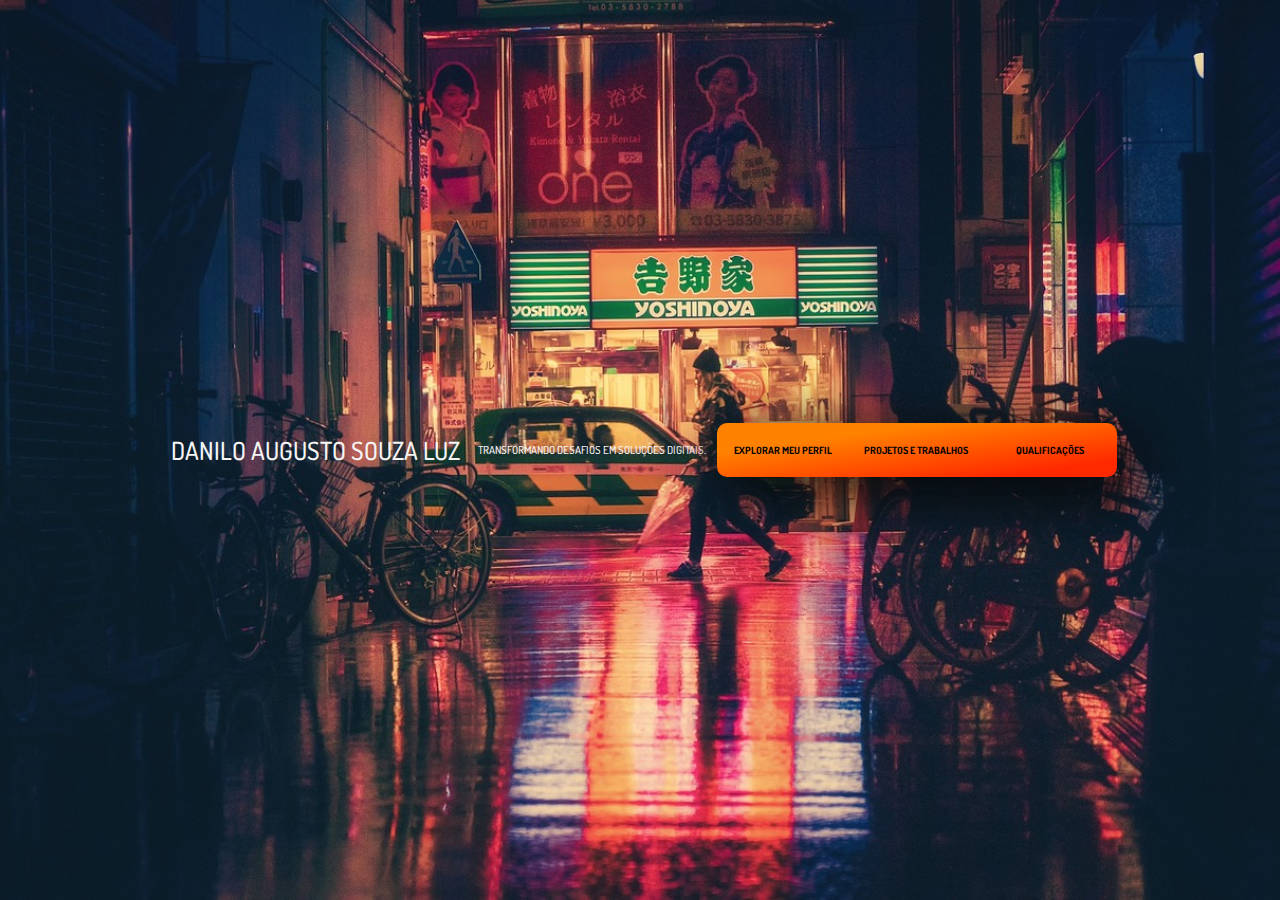
==== Index.html @ 6730cfc3 "PortifolioV1" ====
<html lang="pt-BR">
<head>
    <meta charset="UTF-8">
    <meta name="viewport" content="width=device-width, initial-scale=1.0">
    <link rel="stylesheet" href="css/index.css">
    <title>Danilo Augusto Souza Luz</title>
</head>
<body>
    <div class="dizeres">
        <h3>Danilo Augusto Souza Luz</h3>
        <p>transformando desafios em soluções digitais.</p>
    </div>
    <div class="buttons">
        <a href="Perfil.html">Explorar meu Perfil</a>
        <a href="Projetos.html">Projetos e Trabalhos</a>
        <a href="Qualificacoes.html">Qualificações</a>
    </div>
</body>
</html>
---- css/index.css ----
@import url('https://fonts.googleapis.com/css2?family=Dosis:wght@200..800&family=Poppins:ital,wght@0,100;0,200;0,300;0,400;0,500;0,600;0,700;0,800;0,900;1,100;1,200;1,300;1,400;1,500;1,600;1,700;1,800;1,900&display=swap');
body{
    margin: 0px;
    padding: 0px;
    background-image: url('/img/japan-2014618_1280.jpg');
    background-size: cover;
    background-position: center;
    background-repeat: no-repeat;
    height: 100vh;
    display: flex;
    justify-content: center;
    align-items: center;
}

/*  section 1   */
.dizeres{
    display: flex;
    flex-direction: row;
    justify-content: center;
    align-items: center;
}
.dizeres h3{
    margin: 7px;
    align-items: center;
    font-size: 25px;
    font-family: "Dosis", sans-serif;
    font-weight: 500;
    text-transform: uppercase;
    color: whitesmoke;
}

.dizeres p{
    margin: 11px;
    align-items: center;
    font-size: 11px;
    font-family: "Dosis", sans-serif;
    font-weight: 500;
    text-transform: uppercase;
    color: whitesmoke;
}

.buttons{
    height: auto;
    width: 400px;
    background-image: linear-gradient(to top left, #ff2900 15%, #ff8100 72%);
    display: flex;
    flex-direction: row;
    justify-content: space-around;
    align-items: center;
    border-radius: 10px;
    box-shadow: 15px 15px 60px 5px rgb(7, 7, 7);
}

.buttons a{
    display: flex;
    flex-direction: row;
    justify-content: center;
    align-items: center;
    width: 100%;
    height: 50px;
    text-decoration: none;
    color: black;
    font-family: "Dosis", sans-serif;
    font-weight: 700;
    text-transform: uppercase;
    font-size: 10px;
    padding: 2px;
} 

.buttons a:hover{
    display: flex;
    flex-direction: row;
    justify-content: center;
    align-items: center;
    border-radius: 7px;
    width: 100%;
    text-decoration: none;
    color: whitesmoke;
    background-color: rgba(0,0,0, 0.9);
    font-family: "Dosis", sans-serif;
    font-weight: 600;
    text-transform: uppercase;
    font-size: 12px;
} 


/*  section 2   */
.container-main{
    display: flex;
    flex-direction: row;
    width: 900px;
    height: 720px;
    border-radius: 20px;
    background-color: white;
}

.info-1{
    width: 50%;
    height: 100%;
    background-image: linear-gradient(to top left, #ff2900 15%, #ff8100 72%);
    display: flex;
    flex-direction: column;
    justify-content: center;
    align-items: center;
    border-radius: 10px;
}

.img-foto{
    width: 200px;
    height: 200px;
    border-radius: 50%;
    border: 3px solid whitesmoke;
}
.img-foto img{
    width: 100%;
}
.info-2{
    width: 50%;
    height: auto;
    display: flex;
    flex-direction: row;
    justify-content: center;
    align-items: center;
    background-color: #c1c4c1;
    border-radius: 10px;
}

.texto-perfil{
    display: flex;
    flex-direction: column;
    justify-content: center;
    align-items: center;
    width: 55%;
    height: 80%;
    box-shadow: 15px 15px 60px 5px rgb(104, 99, 97);
    border-radius: 15px;
    padding: 53px;

}
.texto-perfil h3{
    font-family: "Dosis", sans-serif;
    font-size: 22px;
}
.texto-perfil p{
    font-family: "Dosis", sans-serif;
    font-weight: 600;
    font-size: 12px;
}

.informacoesPessoais{
    font-family: "Dosis", sans-serif;
    color: whitesmoke;
    background-color: black;
    padding: 2px;
    font-size: 12px;
    text-transform: uppercase;
    display: flex;
    flex-direction: row;
    justify-content: center;
    width: 200px;
    font-weight: 500;
    box-shadow: -2px -2px 5px rgba(0, 0, 0, 0.3);
}

.info-2 .voltar{
    text-decoration: none;
    font-family: "Dosis", sans-serif;
    color: black;
    text-transform: uppercase;
    font-size: 11px;
    font-weight: 800;
    margin-left: 70%;
    margin-top: 10px;
    margin-bottom: 15px;

}

.info-2 .voltar:hover{
    text-decoration: none;
    font-family: "Dosis", sans-serif;
    background-color: rgba(0,0,0, 0.9);
    transition: 0.7s;
    padding: 9px;
    color: whitesmoke;
    text-transform: uppercase;
    font-size: 11px;
    font-weight: 800;   
}
/*  Perfil */
.nome{
    font-family: "Dosis", sans-serif;
    color: black;
    text-transform: uppercase;
    font-size: 16px;
}

/*  INFO - CONTATOS */ 
.ContatosH2{
    font-family: "Dosis", sans-serif;
    color: whitesmoke;
    background-color: black;
    padding: 2px;
    font-size: 12px;
    text-transform: uppercase;
    display: flex;
    flex-direction: row;
    justify-content: center;
    width: 200px;
    font-weight: 500;
    box-shadow: -2px -2px 5px rgba(0, 0, 0, 0.3);
}
.contatos{
    display: flex;
    flex-direction: column;
    justify-content: space-around;
    align-items: flex-start;
}

/* OBJETO TELEFONE */
.tel{
    font-family: "Dosis", sans-serif;
    color: fffaf2;
    background-color: black;
    padding: 1px;
    text-transform: uppercase;
    font-size: 11px;
    border-radius: 3px;
    margin-right: 8px;
}
.paragrafo-tel{
    display: flex;
    flex-direction: row;
    justify-content: center;
    align-items: center;
}
.whatsapp{
    width: 16px;
    height: 16px;
    margin-left: 4px;
}

.whatsapp:hover{
    width: 13px;
    height: 13px;
    margin-left: 3px;
    padding: 2px;
    border: 1px solid #8c867e;
    border-radius: 5px;
}
/* ---------------------------------------- */



/* OBJETO EMAIL */
.email{
    font-family: "Dosis", sans-serif;
    color: fffaf2;
    background-color: black;
    padding: 1px;
    text-transform: uppercase;
    font-size: 11px;
    border-radius: 3px;
    margin-right: 8px;
}

.email-icon{
    width: 18px;
    height: 18px;
    margin-left: 4px;
}

.email-icon:hover{
    width: 16px;
    height: 16px;
    margin-left: 2px;
    padding: 2px;
    border: 1px solid #8c867e;
    border-radius: 5px;
}

.paragrafo-email{
    display: flex;
    flex-direction: row;
    justify-content: center;
    align-items: center;

}
/* ---------------------------------------- */


/* OBJETO LINKEDIN */
.linkedin{
    font-family: "Dosis", sans-serif;
    color: fffaf2;
    background-color: black;
    padding: 2px;
    text-transform: uppercase;
    font-size: 11px;
    border-radius: 3px;
}
.linkedin-Link{
    font-family: "Dosis", sans-serif;
    color: black;
    padding: 4px;
    text-transform: uppercase;
    font-size: 11px;
    text-decoration: none;
    border-radius: 3px;
}
.linkedin-Link:hover{
    font-family: "Dosis", sans-serif;
    font-weight: 600;
    color: black;
    border: 1px solid #8c867e;
    padding: 2px;
    margin: 2px;
    text-transform: uppercase;
    font-size: 11px;
    text-decoration: none;
    border-radius: 3px;
}

/* ---------------------------------------- */

/* OBJETO GITHUB    */
.github{
    font-family: "Dosis", sans-serif;
    color: fffaf2;
    background-color: black;
    padding: 2px;
    text-transform: uppercase;
    font-size: 11px;
    border-radius: 3px;
}
.github-link{
    font-family: "Dosis", sans-serif;
    color: black;
    padding: 4px;
    text-transform: uppercase;
    font-size: 11px;
    text-decoration: none;
    border-radius: 3px;
}
.github-link:hover{
    font-family: "Dosis", sans-serif;
    font-weight: 600;
    color: black;
    border: 1px solid #8c867e;
    padding: 2px;
    margin: 2px;
    text-transform: uppercase;
    font-size: 11px;
    text-decoration: none;
    border-radius: 3px;
}

/*  PÁGINA DE PROJETOS  #############################  */
/*  CONTAINER INFO 1  */
.container-info1{
        width: 200px;
        height: 200px;
        border-radius: 10px;
}
.container-info1 h3{
    font-family: "Dosis", sans-serif;
    color: black;
    text-transform: uppercase;
    font-size: 16px;
    box-shadow: -52px -37px 28px rgba(173, 56, 10, 0.7);
    padding: 6px;
}
.ProjetoEquilibrio{
    display: flex;
    flex-direction: column;
    justify-content: center;
    align-items: flex-start;
    width: 50%;
    height: auto;
    padding: 22px;
    border-radius: 10px;
    margin-bottom: 65px;
    box-shadow: 3px 1px 29px 15px rgb(223, 69, 9);
}
.ProjetoEquilibrio h4{
    font-family: "Dosis", sans-serif;
    color: black;
    text-transform: uppercase;
    font-size: 13px;
    padding: 5px;
    box-shadow: -8px -8px 15px rgba(83, 65, 58, 0.6);
}
.ProjetoEquilibrio .descricao{
    font-family: "Dosis", sans-serif;
    color: whitesmoke;
    text-transform: uppercase;
    font-size: 11px; 
    font-weight: 600;
}
.separador{
    background-color: black;
    padding-left: 2px;
    padding-right: 2px;
    border-radius: 5px;
    margin-right: 2px;
    display: flex;
    flex-direction: column;
    justify-content: center;
    margin-bottom: 5px;
    margin-top: 2px

}
.linkgit{
    text-decoration: none;
    font-family: "Dosis", sans-serif;
    color: black;
    text-transform: uppercase;
    font-size: 11px; 
    font-weight: 700;
}
.linkgit:hover{
    text-decoration: none;
    font-family: "Dosis", sans-serif;
    color: whitesmoke;
    background-color: rgba(0,0,0, 0.9);
    padding: 4px;
    text-transform: uppercase;
    font-size: 11px; 
    font-weight: 700;
    transition: 0.8s;
}



/*  CONTAINER INFO 2  projetos*/
.info-2-projeto .voltar{
    text-decoration: none;
    font-family: "Dosis", sans-serif;
    color: whitesmoke;
    text-transform: uppercase;
    font-size: 11px;
    font-weight: 800;
    margin-left: 70%;
    margin-top: 10px;

}

.info-2-projeto .voltar:hover{
    text-decoration: none;
    font-family: "Dosis", sans-serif;
    background-color: whitesmoke;
    transition: 0.7s;
    padding: 9px;
    color: black;
    text-transform: uppercase;
    font-size: 11px;
    font-weight: 800;   
}
.info-2-projeto{
    width: 50%;
    height: 100%;
    display: flex;
    flex-direction: row;
    justify-content: center;
    align-items: center;
    background-color: black;
    border-radius: 10px;
}
.texto-perfil-projetos{
    display: flex;
    flex-direction: column;
    justify-content: center;
    align-items: center;
    width: 55%;
    height: 80%;
    border-radius: 15px;
    padding: 53px;
    border: 2px solid rgb(223, 204, 204);
}
.projetovolit{
    display: flex;
    flex-direction: column;
    justify-content: center;
    align-items: flex-start;
    width: 90%;
    height: auto;
    border-radius: 10px;
    margin-bottom: 65px;
}
.projetovolit h4{
    font-family: "Dosis", sans-serif;
    color: whitesmoke;
    text-transform: uppercase;
    font-size: 13px;
    padding: 5px;
}
.projetovolit .descricao{
    font-family: "Dosis", sans-serif;
    color: whitesmoke;
    text-transform: uppercase;
    font-size: 11px; 
    font-weight: 600;
}
.projetovolit .separador{
    background-image: linear-gradient(to top left, #ff2900 15%, #ff8100 72%);
    display: flex;
    padding-left: 2px;
    padding-right: 2px;
    border-radius: 5px;
    margin-right: 2px;
    display: flex;
    flex-direction: column;
    justify-content: center;
    margin-bottom: 5px;
    margin-top: 3px

}
.projetovolit .linkgit{
    text-decoration: none;
    font-family: "Dosis", sans-serif;
    color: darkgray;
    text-transform: uppercase;
    font-size: 11px; 
    font-weight: 700;
}
.projetovolit .linkgit:hover{
    text-decoration: none;
    font-family: "Dosis", sans-serif;
    color: whitesmoke;
    background-color: rgba(0,0,0, 0.9);
    padding: 4px;
    text-transform: uppercase;
    font-size: 11px; 
    font-weight: 700;
    transition: 0.8s;
}

/* ######   PÁGINA DE QUALIFICAÇÕES     ######### */
.info-1-qualificacoes{
    width: 50%;
    height: 100%;
    background-image: linear-gradient(to top left, #ff2900 15%, #ff8100 62%);
    display: flex;
    flex-direction: column;
    justify-content: space-around;
    align-items: center;
    border-radius: 10px;
}
.info-1-qualificacoes .item-1{
    display: flex;
    flex-direction: column;
    justify-content: flex-start;
    align-items: center;
    width: 85%;
    height: 30%;
    margin-top: 90px;
}
.info-1-qualificacoes .item-2{
    width: 85%;
    height: 30%;
    display: flex;
    flex-direction: column;
    justify-content: flex-start;
    align-items: center;

}
.info-1-qualificacoes .item-3{
    width: 85%;
    height: 30%;
    border-radius: 13px;
    display: flex;
    flex-direction: column;
    justify-content: flex-start;
    align-items: center;
    margin-bottom: 100px;
}







.info-1-qualificacoes .qualificacao-1{
    display: flex;
    flex-direction: column;
    justify-content: space-around;
    align-items: center;
    width: 80%;
}

.info-1-qualificacoes .h2-formacao{
    font-family: "Dosis", sans-serif;
    color: black;
    text-transform: uppercase;
    font-size: 13px;
    padding: 5px;
    box-shadow: -8px -8px 15px rgba(83, 65, 58, 0.6);
}


.info-1-qualificacoes p{
    font-family: "Dosis", sans-serif;
    color: black;
    background-image: linear-gradient(to top left, #ff8100 35%, #ff2900 18%, #ff8100 20%);
    padding: 19px;
    border: 2px solid black;
    font-weight: 500;
    text-transform: uppercase;
    font-size: 12px;
    border-radius: 10px;
    box-shadow: -8px -8px 15px rgba(201, 58, 2, 0.767);
}








.info-1-qualificacoes .qualificacao-2 {
    display: flex;
    flex-direction: column;
    justify-content: space-around;
    align-items: center;
    width: 80%;
}
.item-2 .qualificacao-2 h2{
    font-family: "Dosis", sans-serif;
    color: black;
    text-transform: uppercase;
    font-size: 13px;
    padding: 5px;
    box-shadow: -8px -8px 15px rgba(83, 65, 58, 0.6);
}

.item-2 .qualificacao-2 p{
    font-family: "Dosis", sans-serif;
    color: black;
    background-image: linear-gradient(to top left, #ff2900 2%, #ff8100 0%);
    padding: 19px;
    border: 2px solid black;
    font-weight: 500;
    text-transform: uppercase;
    font-size: 12px;
    border-radius: 10px;
    box-shadow: -8px -8px 15px rgba(201, 58, 2, 0.767);
}






.info-1-qualificacoes .qualificacao-3 {
    display: flex;
    flex-direction: column;
    justify-content: space-around;
    align-items: center;
    width: 80%;
}
.item-2 .qualificacao-3 h2{
    font-family: "Dosis", sans-serif;
    color: black;
    text-transform: uppercase;
    font-size: 13px;
    padding: 5px;
    box-shadow: -8px -8px 15px rgba(83, 65, 58, 0.6);
}

.item-3 .qualificacao-3 p{
    font-family: "Dosis", sans-serif;
    color: black;
    background-image: linear-gradient(to top left, #ff2900 2%, #ff8100 2%);
    padding: 19px;
    border: 2px solid black;
    font-weight: 500;
    text-transform: uppercase;
    font-size: 12px;
    border-radius: 10px;
    box-shadow: -8px -8px 15px rgba(201, 58, 2, 0.767);
}

/*      INFO-2 FORMACAO ACADEMICA       */
.formacao-2{
    display: flex;
    flex-direction: column;
    justify-content: center;
    align-items: center;
    border-radius: 12px;
    width: 80%;
    height: 80%;
}
.formacao-2 .voltar{
    text-decoration: none;
    font-family: "Dosis", sans-serif;
    color: rgb(87, 87, 87);
    text-transform: uppercase;
    font-size: 11px;
    font-weight: 800;
    margin-left: 70%;
    margin-top: 10px;
}
.formacao-2 .voltar:hover{
    text-decoration: none;
    font-family: "Dosis", sans-serif;
    background-color: black;
    transition: 0.7s;
    padding: 9px;
    color: whitesmoke;
    text-transform: uppercase;
    font-size: 11px;
    font-weight: 800;   
}
.formacao-2 h3{
    font-family: "Dosis", sans-serif;
    color: black;
    text-transform: uppercase;
    font-size: 13px;
    padding: 5px;
    box-shadow: -8px -8px 15px rgb(104, 99, 97);
}
.formacao-2 .front-end p{
    font-family: "Dosis", sans-serif;
    color: black;
    background-image: linear-gradient(to top left, #d6cbc9 2%, #ece0d5 2%);
    padding: 19px;
    border: 2px solid whitesmoke;
    font-weight: 500;
    text-transform: uppercase;
    font-size: 12px;
    border-radius: 10px;
    box-shadow: -8px -8px 15px rgb(104, 99, 97);
}

.formacao-2 .back-end p{
    font-family: "Dosis", sans-serif;
    color: black;
    background-image: linear-gradient(to top left, #d6cbc9 2%, #ece0d5 2%);
    padding: 19px;
    border: 2px solid whitesmoke;
    font-weight: 500;
    text-transform: uppercase;
    font-size: 12px;
    border-radius: 10px;
    box-shadow: -8px -8px 15px rgb(104, 99, 97);
}

.formacao-2 .idiomas p{
    font-family: "Dosis", sans-serif;
    color: black;
    background-image: linear-gradient(to top left, #d6cbc9 2%, #ece0d5 2%);
    padding: 19px;
    border: 2px solid whitesmoke;
    font-weight: 500;
    text-transform: uppercase;
    font-size: 12px;
    border-radius: 10px;
    box-shadow: -8px -8px 15px rgb(104, 99, 97);
}
.info-2-qualificacoes{
    width: 50%;
    height: 100%;
    display: flex;
    flex-direction: row;
    justify-content: center;
    align-items: center;
    background-image: linear-gradient(to top left,#ece0d5 20%, #686565 98%);
    border-radius: 10px;
}
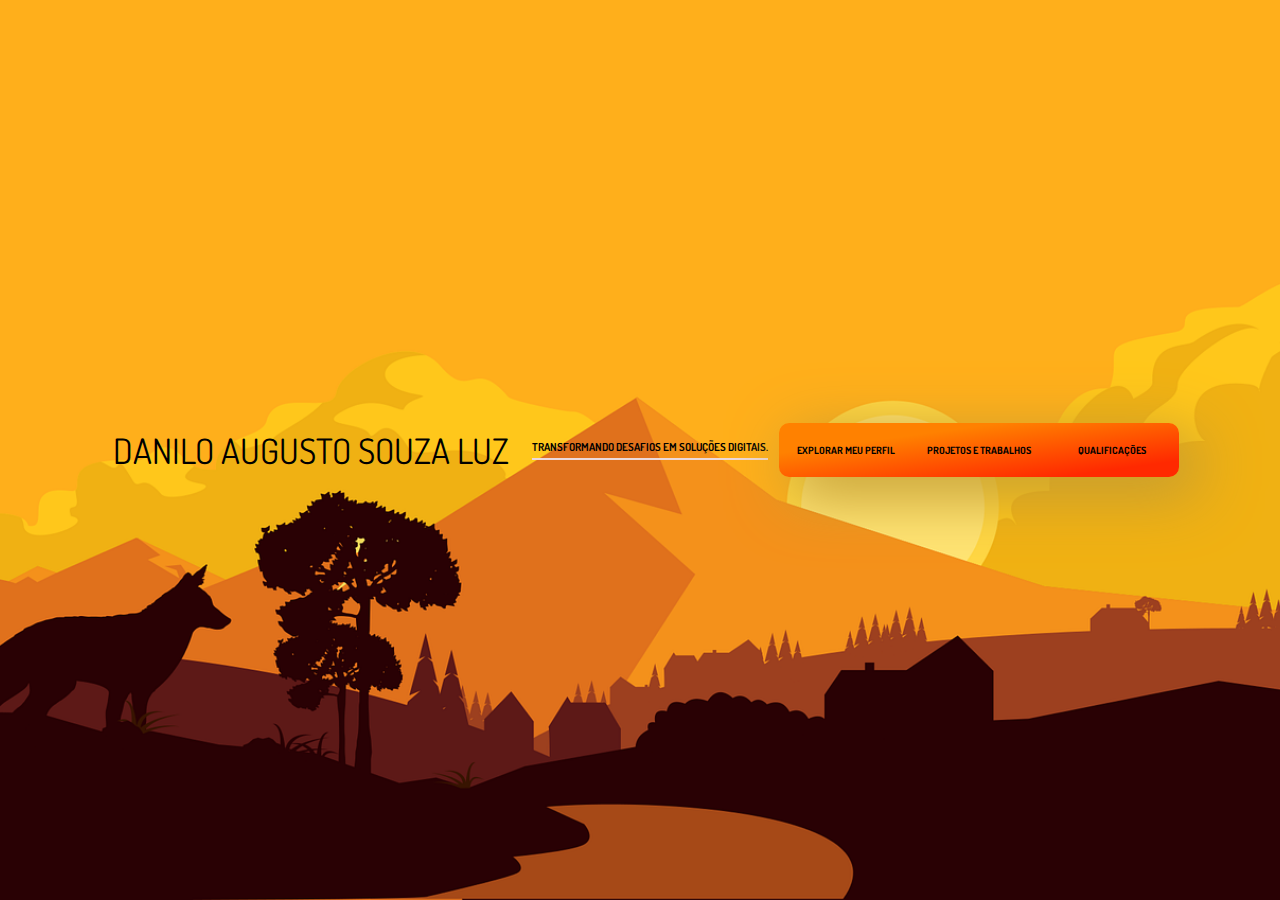
==== commit b91ca167: "NovoFavIcon" ====
--- a/Index.html
+++ b/Index.html
@@ -3,6 +3,7 @@
     <meta charset="UTF-8">
     <meta name="viewport" content="width=device-width, initial-scale=1.0">
     <link rel="stylesheet" href="css/index.css">
+    <link rel="icon" href="/img/favicon.ico" type="image/x-icon">
     <title>Danilo Augusto Souza Luz</title>
 </head>
 <body>
--- a/css/index.css
+++ b/css/index.css
@@ -3,7 +3,7 @@
 body{
     margin: 0px;
     padding: 0px;
-    background-image: url('/img/japan-2014618_1280.jpg');
+    background-image: url('/img/landscape-4890162_1280.png');
     background-size: cover;
     background-position: center;
     background-repeat: no-repeat;
@@ -23,11 +23,12 @@
 .dizeres h3{
     margin: 7px;
     align-items: center;
-    font-size: 25px;
-    font-family: "Dosis", sans-serif;
-    font-weight: 500;
-    text-transform: uppercase;
-    color: whitesmoke;
+    font-size: 35px;
+    font-family: "Dosis", sans-serif;
+    font-weight: 400;
+    text-transform: uppercase;
+    color: black;
+    padding: 5px;
 }
 
 .dizeres p{
@@ -35,9 +36,12 @@
     align-items: center;
     font-size: 11px;
     font-family: "Dosis", sans-serif;
-    font-weight: 500;
-    text-transform: uppercase;
-    color: whitesmoke;
+    font-weight: 650;
+    text-transform: uppercase;
+    color: black;
+    border-bottom: 2px solid rgb(238, 218, 218);
+    padding-bottom: 4px;
+
 }
 
 .buttons{
@@ -49,7 +53,7 @@
     justify-content: space-around;
     align-items: center;
     border-radius: 10px;
-    box-shadow: 15px 15px 60px 5px rgb(7, 7, 7);
+    box-shadow: 15px 15px 60px 5px rgb(196, 157, 50);
 }
 
 .buttons a{
@@ -92,7 +96,7 @@
     width: 900px;
     height: 720px;
     border-radius: 20px;
-    background-color: white;
+    background-color: #ecb040;
 }
 
 .info-1{
@@ -122,7 +126,7 @@
     flex-direction: row;
     justify-content: center;
     align-items: center;
-    background-color: #c1c4c1;
+    background-color: #ecb040;
     border-radius: 10px;
 }
 
@@ -133,7 +137,7 @@
     align-items: center;
     width: 55%;
     height: 80%;
-    box-shadow: 15px 15px 60px 5px rgb(104, 99, 97);
+    box-shadow: 15px 8px 6px 5px rgb(104, 99, 97);
     border-radius: 15px;
     padding: 53px;
 
@@ -145,7 +149,8 @@
 .texto-perfil p{
     font-family: "Dosis", sans-serif;
     font-weight: 600;
-    font-size: 12px;
+    font-size: 10px;
+    text-transform: uppercase;
 }
 
 .informacoesPessoais{
@@ -395,7 +400,7 @@
     color: whitesmoke;
     text-transform: uppercase;
     font-size: 11px; 
-    font-weight: 600;
+    font-weight: 500;
 }
 .separador{
     background-color: black;
@@ -463,7 +468,7 @@
     flex-direction: row;
     justify-content: center;
     align-items: center;
-    background-color: black;
+    background-color: #ecb040;
     border-radius: 10px;
 }
 .texto-perfil-projetos{
@@ -475,7 +480,7 @@
     height: 80%;
     border-radius: 15px;
     padding: 53px;
-    border: 2px solid rgb(223, 204, 204);
+    box-shadow: 15px 8px 6px 5px rgb(104, 99, 97);
 }
 .projetovolit{
     display: flex;
@@ -499,7 +504,7 @@
     color: whitesmoke;
     text-transform: uppercase;
     font-size: 11px; 
-    font-weight: 600;
+    font-weight: 500;
 }
 .projetovolit .separador{
     background-image: linear-gradient(to top left, #ff2900 15%, #ff8100 72%);
@@ -518,7 +523,7 @@
 .projetovolit .linkgit{
     text-decoration: none;
     font-family: "Dosis", sans-serif;
-    color: darkgray;
+    color: black;
     text-transform: uppercase;
     font-size: 11px; 
     font-weight: 700;
@@ -604,7 +609,6 @@
     color: black;
     background-image: linear-gradient(to top left, #ff8100 35%, #ff2900 18%, #ff8100 20%);
     padding: 19px;
-    border: 2px solid black;
     font-weight: 500;
     text-transform: uppercase;
     font-size: 12px;
@@ -640,7 +644,6 @@
     color: black;
     background-image: linear-gradient(to top left, #ff2900 2%, #ff8100 0%);
     padding: 19px;
-    border: 2px solid black;
     font-weight: 500;
     text-transform: uppercase;
     font-size: 12px;
@@ -674,7 +677,6 @@
     color: black;
     background-image: linear-gradient(to top left, #ff2900 2%, #ff8100 2%);
     padding: 19px;
-    border: 2px solid black;
     font-weight: 500;
     text-transform: uppercase;
     font-size: 12px;
@@ -691,11 +693,13 @@
     border-radius: 12px;
     width: 80%;
     height: 80%;
+    padding: 20px;
+    box-shadow: 10px 8px 4px 5px rgb(104, 99, 97);
 }
 .formacao-2 .voltar{
     text-decoration: none;
     font-family: "Dosis", sans-serif;
-    color: rgb(87, 87, 87);
+    color: whitesmoke;
     text-transform: uppercase;
     font-size: 11px;
     font-weight: 800;
@@ -726,7 +730,6 @@
     color: black;
     background-image: linear-gradient(to top left, #d6cbc9 2%, #ece0d5 2%);
     padding: 19px;
-    border: 2px solid whitesmoke;
     font-weight: 500;
     text-transform: uppercase;
     font-size: 12px;
@@ -739,7 +742,6 @@
     color: black;
     background-image: linear-gradient(to top left, #d6cbc9 2%, #ece0d5 2%);
     padding: 19px;
-    border: 2px solid whitesmoke;
     font-weight: 500;
     text-transform: uppercase;
     font-size: 12px;
@@ -752,7 +754,6 @@
     color: black;
     background-image: linear-gradient(to top left, #d6cbc9 2%, #ece0d5 2%);
     padding: 19px;
-    border: 2px solid whitesmoke;
     font-weight: 500;
     text-transform: uppercase;
     font-size: 12px;
@@ -766,6 +767,6 @@
     flex-direction: row;
     justify-content: center;
     align-items: center;
-    background-image: linear-gradient(to top left,#ece0d5 20%, #686565 98%);
+    background-color: #ecb040;
     border-radius: 10px;
 }